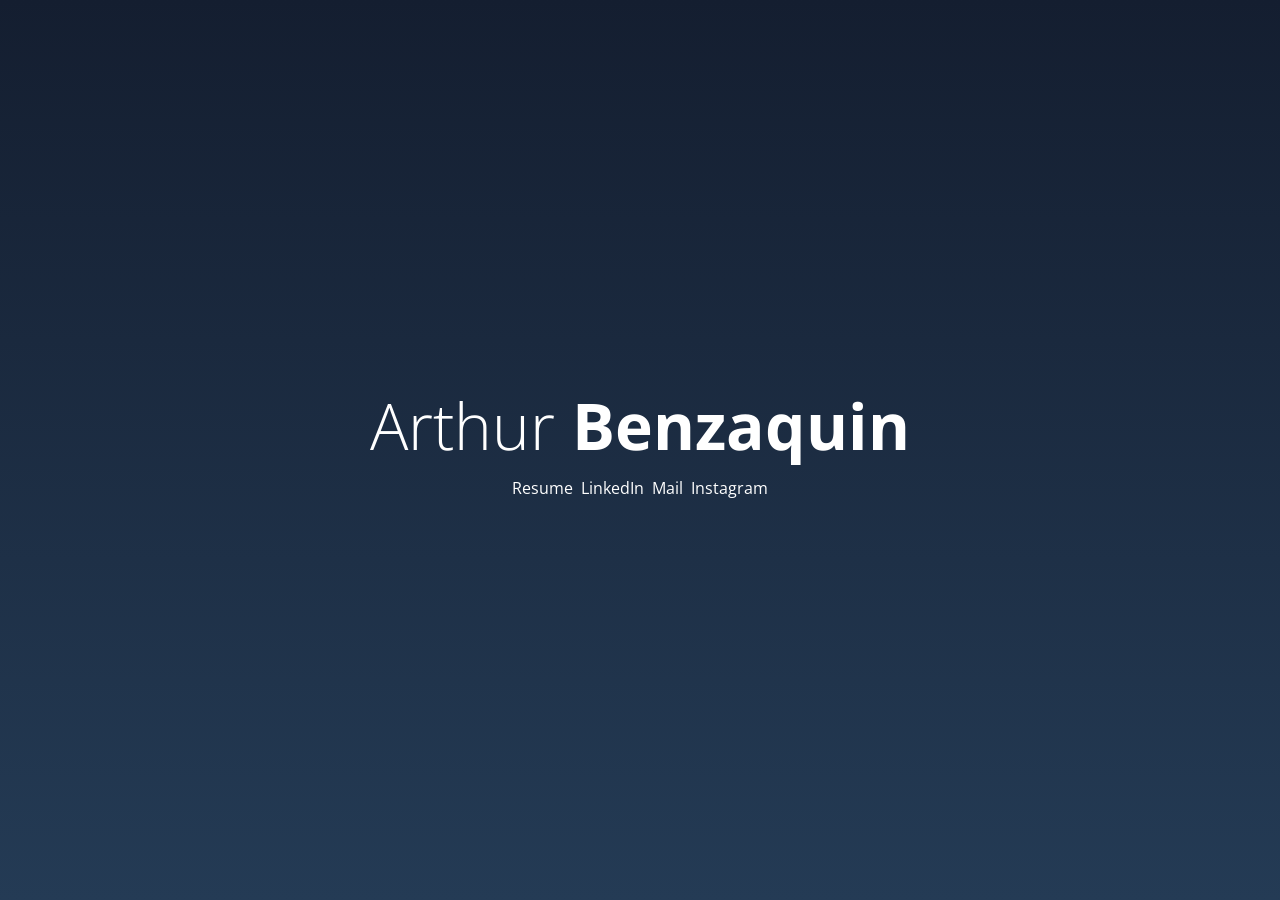
==== index.html @ 4804a0c1 "First commit" ====
<!DOCTYPE html><html><head> <meta charset="utf-8"> <meta name="viewport" content="width=device-width,initial-scale=1.0, maximum-scale=1.0, user-scalable=0"> <link href="assets/css/main.min.css" rel="stylesheet"> <link href="https://fonts.googleapis.com/css?family=Open+Sans:300,400,700" rel="stylesheet"> <link rel="apple-touch-icon" sizes="180x180" href="./assets/img/favicon/apple-touch-icon.png"> <link rel="icon" type="image/png" sizes="32x32" href="./assets/img/favicon/favicon-32x32.png"> <link rel="icon" type="image/png" sizes="16x16" href="./assets/img/favicon/favicon-16x16.png"> <link rel="manifest" href="./assets/img/favicon/manifest.json"> <link rel="shortcut icon" href="./assets/img/favicon/favicon.ico"> <meta name="msapplication-config" content="./assets/img/favicon/browserconfig.xml"> <meta name="theme-color" content="#ffffff"> <meta name="description" content="Arthur Benzaquin is Microengineering engineer that graduated from EPFL"> <meta property="og:locale" content="en_GB"> <meta property="og:type" content="website"> <meta property='og:title' content='Arthur Benzaquin. Microengineering engineer.'> <meta property='og:description' content="Arthur Benzaquin is Microengineering engineer that graduated from EPFL"> <meta property='og:url' content='http://arthurbenzaquin.com/'> <meta property="og:site_name" content="Arthur Benzaquin"> <title>Arthur Benzaquin</title></head><body class='noselect'> <section class="intro"> <h1 class="intro-title"> <div class='name'> <span style="font-weight: 300">Arthur </span> <span style="font-weight: 700">Benzaquin</span> </div><span> <span class='intro-title-space'> </span> <a target="blank" href='vincentballet.github.io/assets/web_resume.pdf' class="link">Resume</a> </span>&nbsp <span> <span class='intro-title-space'> </span> <a target="blank" href='https://www.linkedin.com/in/arthur-benzaquin/' class="link">LinkedIn</a> </span>&nbsp <span> <span class='intro-title-space'> </span> <a target="blank" href='mailto:benzaquinarthur@gmail.com?Subject=Hello%20Arthur' class="link">Mail</a> </span>&nbsp <span> <span class='intro-title-space'> </span> <a target="blank" href='https://www.instagram.com/arthurbenzaquin' class="link">Instagram</a> </span> </h1> </section></body></html>
---- assets/css/main.min.css ----
*{-webkit-box-sizing:border-box;box-sizing:border-box}*:after,*:before{-webkit-box-sizing:border-box;box-sizing:border-box}body{overflow:hidden}html,body,div,main,span,applet,object,iframe,h1,h2,h3,h4,h5,h6,p,blockquote,pre,a,abbr,acronym,address,big,cite,code,del,dfn,em,img,ins,kbd,q,s,samp,small,strike,strong,sub,sup,tt,var,b,u,i,center,dl,dt,dd,ol,ul,li,fieldset,form,label,legend,table,caption,tbody,tfoot,thead,tr,th,td,article,aside,canvas,details,embed,figure,figcaption,footer,header,hgroup,menu,nav,output,ruby,section,summary,time,mark,audio,video{color:white;-webkit-box-sizing:border-box;box-sizing:border-box;margin:0;padding:0;border:0;outline:0;font-size:100%;font-weight:inherit;font-style:inherit;font-family:inherit;vertical-align:baseline}article,aside,details,figcaption,figure,footer,header,hgroup,nav,section,summary,main{display:block}*{-webkit-tap-highlight-color:transparent;-webkit-text-size-adjust:100%;-ms-text-size-adjust:100%;-webkit-font-smoothing:subpixel-antialiased;-moz-osx-font-smoothing:grayscale}a{text-decoration:none}body{line-height:1}ol,ul{list-style-type:none}table{border-collapse:collapse;border-spacing:0}caption,th,td{text-align:left;font-weight:400}input,textarea{-webkit-border-radius:0;-moz-border-radius:0}button,input[type="button"]{background:0}:required{-webkit-box-shadow:none;-o-box-shadow:none;-ms-box-shadow:none;box-shadow:none}em,i{font-style:italic}strong,b{font-weight:700}u{text-decoration:underline}pre,code{font-family:Monaco,Courier,monospace}pre{white-space:pre;white-space:pre-wrap;white-space:pre-line;word-wrap:break-word}blockquote,q{quotes:"" ""}blockquote:before,blockquote:after{content:""}q:before,q:after{content:""}a{cursor:pointer}input[type="submit"],input[type="button"]{cursor:pointer}button,label[for]{cursor:pointer}img{-ms-interpolation-mode:bicubic}.noselect{-webkit-touch-callout:none;-webkit-user-select:none;-khtml-user-select:none;-moz-user-select:none;-ms-user-select:none;user-select:none}html{font-size:62.5%;font-family:'Open Sans',sans-serif;width:100%;height:100%}body{width:100%;height:100%;font-size:14px;line-height:1.5em}.name{font-size:44px;line-height:1.2em;margin-bottom:42px}@media (min-width:500px){body{font-size:20px}.name{font-size:64px}}@media (min-width:700px){body{font-size:20px}.name{font-size:64px}}.intro{width:100%;height:100%;background:#141E30;background:linear-gradient(90deg,#141e30,#243b55);background:-moz-linear-gradient(top,#141E30 0%,#243b55 100%);background:-webkit-linear-gradient(top,#141E30 0%,#243b55 100%);background:linear-gradient(to bottom,#141E30 0%,#243b55 100%);text-align:center;display:-webkit-box;display:flex;-webkit-box-pack:center;justify-content:center;-webkit-box-align:center;align-items:center;position:relative;padding:20px}.intro-title{-webkit-font-smoothing:antialiased}.intro-title>span{display:block;-webkit-transform:translateY(20px);transform:translateY(20px);opacity:0}@media (min-width:1100px){body{line-height:3em;font-size:16px}.intro-title>span{display:inline-block}.name{margin-bottom:0;font-size:64px}}.intro-title>span:nth-child(1){-webkit-animation-duration:1000ms;animation-duration:1000ms;-webkit-animation-name:slideIn;animation-name:slideIn;-webkit-animation-iteration-count:1;animation-iteration-count:1;-webkit-animation-delay:550ms;animation-delay:550ms;-webkit-animation-fill-mode:forwards;animation-fill-mode:forwards}.intro-title>span:nth-child(2){-webkit-animation-duration:1000ms;animation-duration:1000ms;-webkit-animation-name:slideIn;animation-name:slideIn;-webkit-animation-iteration-count:1;animation-iteration-count:1;-webkit-animation-delay:600ms;animation-delay:600ms;-webkit-animation-fill-mode:forwards;animation-fill-mode:forwards}.intro-title>span:nth-child(3){-webkit-animation-duration:1000ms;animation-duration:1000ms;-webkit-animation-name:slideIn;animation-name:slideIn;-webkit-animation-iteration-count:1;animation-iteration-count:1;-webkit-animation-delay:650ms;animation-delay:650ms;-webkit-animation-fill-mode:forwards;animation-fill-mode:forwards}.intro-title>span:nth-child(4){-webkit-animation-duration:1000ms;animation-duration:1000ms;-webkit-animation-name:slideIn;animation-name:slideIn;-webkit-animation-iteration-count:1;animation-iteration-count:1;-webkit-animation-delay:700ms;animation-delay:700ms;-webkit-animation-fill-mode:forwards;animation-fill-mode:forwards}.intro-title>span:nth-child(5){-webkit-animation-duration:1000ms;animation-duration:1000ms;-webkit-animation-name:slideIn;animation-name:slideIn;-webkit-animation-iteration-count:1;animation-iteration-count:1;-webkit-animation-delay:750ms;animation-delay:750ms;-webkit-animation-fill-mode:forwards;animation-fill-mode:forwards}@-webkit-keyframes slideIn{from{-webkit-transform:translateY(20px);transform:translateY(20px);opacity:0}to{-webkit-transform:initial;transform:initial;opacity:1}}@keyframes slideIn{from{-webkit-transform:translateY(20px);transform:translateY(20px);opacity:0}to{-webkit-transform:initial;transform:initial;opacity:1}}a:hover{text-decoration:underline}
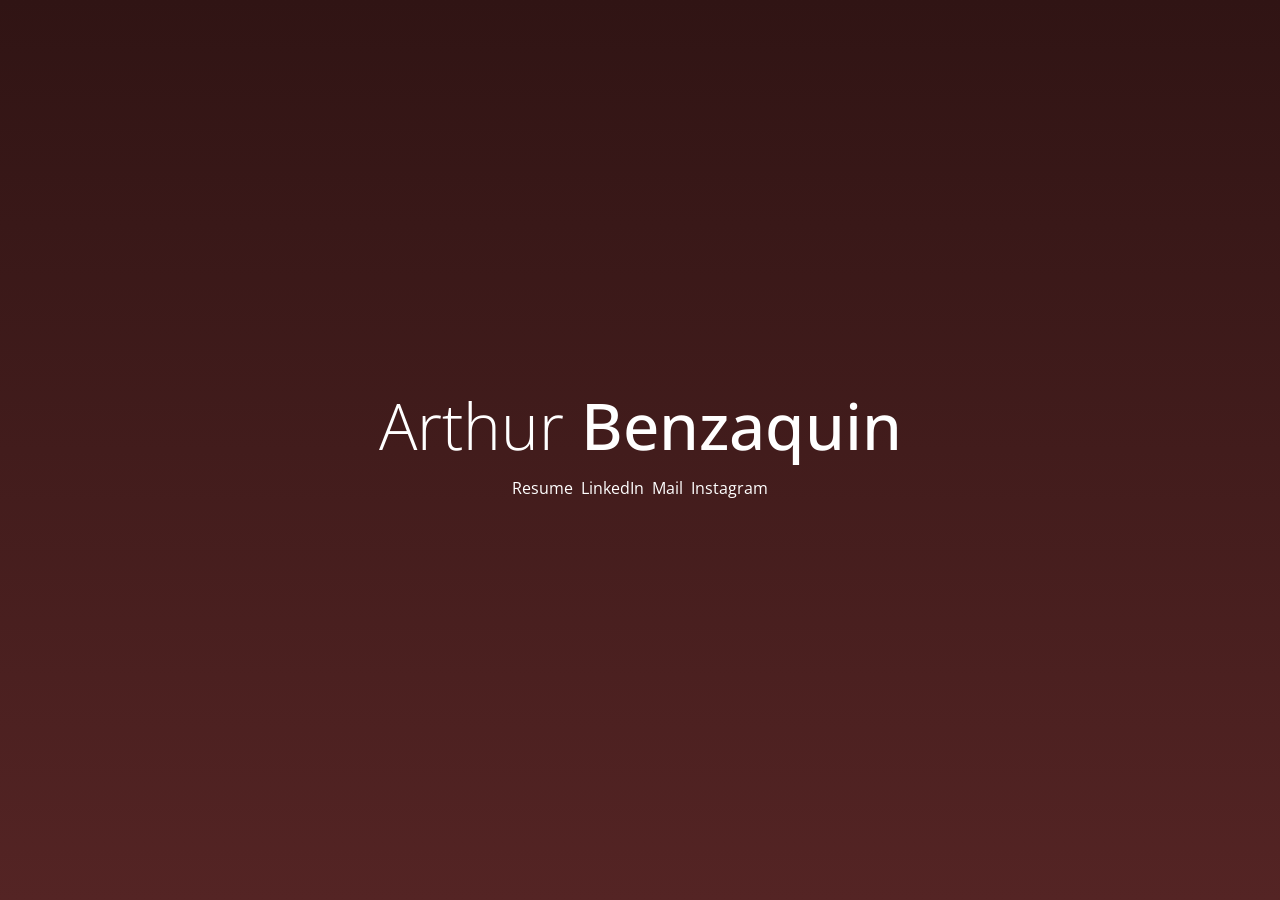
==== commit 5d6bf4e8: "Bckgd color changed to red" ====
--- a/index.html
+++ b/index.html
@@ -1 +1 @@
-<!DOCTYPE html><html><head> <meta charset="utf-8"> <meta name="viewport" content="width=device-width,initial-scale=1.0, maximum-scale=1.0, user-scalable=0"> <link href="assets/css/main.min.css" rel="stylesheet"> <link href="https://fonts.googleapis.com/css?family=Open+Sans:300,400,700" rel="stylesheet"> <link rel="apple-touch-icon" sizes="180x180" href="./assets/img/favicon/apple-touch-icon.png"> <link rel="icon" type="image/png" sizes="32x32" href="./assets/img/favicon/favicon-32x32.png"> <link rel="icon" type="image/png" sizes="16x16" href="./assets/img/favicon/favicon-16x16.png"> <link rel="manifest" href="./assets/img/favicon/manifest.json"> <link rel="shortcut icon" href="./assets/img/favicon/favicon.ico"> <meta name="msapplication-config" content="./assets/img/favicon/browserconfig.xml"> <meta name="theme-color" content="#ffffff"> <meta name="description" content="Arthur Benzaquin is Microengineering engineer that graduated from EPFL"> <meta property="og:locale" content="en_GB"> <meta property="og:type" content="website"> <meta property='og:title' content='Arthur Benzaquin. Microengineering engineer.'> <meta property='og:description' content="Arthur Benzaquin is Microengineering engineer that graduated from EPFL"> <meta property='og:url' content='http://arthurbenzaquin.com/'> <meta property="og:site_name" content="Arthur Benzaquin"> <title>Arthur Benzaquin</title></head><body class='noselect'> <section class="intro"> <h1 class="intro-title"> <div class='name'> <span style="font-weight: 300">Arthur </span> <span style="font-weight: 700">Benzaquin</span> </div><span> <span class='intro-title-space'> </span> <a target="blank" href='vincentballet.github.io/assets/web_resume.pdf' class="link">Resume</a> </span>&nbsp <span> <span class='intro-title-space'> </span> <a target="blank" href='https://www.linkedin.com/in/arthur-benzaquin/' class="link">LinkedIn</a> </span>&nbsp <span> <span class='intro-title-space'> </span> <a target="blank" href='mailto:benzaquinarthur@gmail.com?Subject=Hello%20Arthur' class="link">Mail</a> </span>&nbsp <span> <span class='intro-title-space'> </span> <a target="blank" href='https://www.instagram.com/arthurbenzaquin' class="link">Instagram</a> </span> </h1> </section></body></html>+<!DOCTYPE html><html><head> <meta charset="utf-8"> <meta name="viewport" content="width=device-width,initial-scale=1.0, maximum-scale=1.0, user-scalable=0"> <link href="assets/css/main.min.css" rel="stylesheet"> <link href="https://fonts.googleapis.com/css?family=Open+Sans:300,400,700" rel="stylesheet"> <link rel="apple-touch-icon" sizes="180x180" href="./assets/img/favicon/apple-touch-icon.png"> <link rel="icon" type="image/png" sizes="32x32" href="./assets/img/favicon/favicon-32x32.png"> <link rel="icon" type="image/png" sizes="16x16" href="./assets/img/favicon/favicon-16x16.png"> <link rel="manifest" href="./assets/img/favicon/manifest.json"> <link rel="shortcut icon" href="./assets/img/favicon/favicon.ico"> <meta name="msapplication-config" content="./assets/img/favicon/browserconfig.xml"> <meta name="theme-color" content="#ffffff"> <meta name="description" content="Arthur Benzaquin is Microengineering engineer that graduated from EPFL"> <meta property="og:locale" content="en_GB"> <meta property="og:type" content="website"> <meta property='og:title' content='Arthur Benzaquin. Microengineering engineer.'> <meta property='og:description' content="Arthur Benzaquin is Microengineering engineer that graduated from EPFL"> <meta property='og:url' content='http://benzaqui.github.io/'> <meta property="og:site_name" content="Arthur Benzaquin"> <title>Arthur Benzaquin</title></head><body class='noselect'> <section class="intro"> <h1 class="intro-title"> <div class='name'> <span style="font-weight: 300">Arthur </span> <span style="font-weight: 500">Benzaquin</span> </div><span> <span class='intro-title-space'> </span> <a target="blank" href='benzaqui.github.io/assets/web_resume.pdf' class="link">Resume</a> </span>&nbsp <span> <span class='intro-title-space'> </span> <a target="blank" href='https://www.linkedin.com/in/arthur-benzaquin/' class="link">LinkedIn</a> </span>&nbsp <span> <span class='intro-title-space'> </span> <a target="blank" href='mailto:benzaquinarthur@gmail.com?Subject=Hello%20Arthur' class="link">Mail</a> </span>&nbsp <span> <span class='intro-title-space'> </span> <a target="blank" href='https://www.instagram.com/arthurbenzaquin' class="link">Instagram</a> </span> </h1> </section></body></html>
--- a/assets/css/main.min.css
+++ b/assets/css/main.min.css
@@ -1 +1 @@
-*{-webkit-box-sizing:border-box;box-sizing:border-box}*:after,*:before{-webkit-box-sizing:border-box;box-sizing:border-box}body{overflow:hidden}html,body,div,main,span,applet,object,iframe,h1,h2,h3,h4,h5,h6,p,blockquote,pre,a,abbr,acronym,address,big,cite,code,del,dfn,em,img,ins,kbd,q,s,samp,small,strike,strong,sub,sup,tt,var,b,u,i,center,dl,dt,dd,ol,ul,li,fieldset,form,label,legend,table,caption,tbody,tfoot,thead,tr,th,td,article,aside,canvas,details,embed,figure,figcaption,footer,header,hgroup,menu,nav,output,ruby,section,summary,time,mark,audio,video{color:white;-webkit-box-sizing:border-box;box-sizing:border-box;margin:0;padding:0;border:0;outline:0;font-size:100%;font-weight:inherit;font-style:inherit;font-family:inherit;vertical-align:baseline}article,aside,details,figcaption,figure,footer,header,hgroup,nav,section,summary,main{display:block}*{-webkit-tap-highlight-color:transparent;-webkit-text-size-adjust:100%;-ms-text-size-adjust:100%;-webkit-font-smoothing:subpixel-antialiased;-moz-osx-font-smoothing:grayscale}a{text-decoration:none}body{line-height:1}ol,ul{list-style-type:none}table{border-collapse:collapse;border-spacing:0}caption,th,td{text-align:left;font-weight:400}input,textarea{-webkit-border-radius:0;-moz-border-radius:0}button,input[type="button"]{background:0}:required{-webkit-box-shadow:none;-o-box-shadow:none;-ms-box-shadow:none;box-shadow:none}em,i{font-style:italic}strong,b{font-weight:700}u{text-decoration:underline}pre,code{font-family:Monaco,Courier,monospace}pre{white-space:pre;white-space:pre-wrap;white-space:pre-line;word-wrap:break-word}blockquote,q{quotes:"" ""}blockquote:before,blockquote:after{content:""}q:before,q:after{content:""}a{cursor:pointer}input[type="submit"],input[type="button"]{cursor:pointer}button,label[for]{cursor:pointer}img{-ms-interpolation-mode:bicubic}.noselect{-webkit-touch-callout:none;-webkit-user-select:none;-khtml-user-select:none;-moz-user-select:none;-ms-user-select:none;user-select:none}html{font-size:62.5%;font-family:'Open Sans',sans-serif;width:100%;height:100%}body{width:100%;height:100%;font-size:14px;line-height:1.5em}.name{font-size:44px;line-height:1.2em;margin-bottom:42px}@media (min-width:500px){body{font-size:20px}.name{font-size:64px}}@media (min-width:700px){body{font-size:20px}.name{font-size:64px}}.intro{width:100%;height:100%;background:#141E30;background:linear-gradient(90deg,#141e30,#243b55);background:-moz-linear-gradient(top,#141E30 0%,#243b55 100%);background:-webkit-linear-gradient(top,#141E30 0%,#243b55 100%);background:linear-gradient(to bottom,#141E30 0%,#243b55 100%);text-align:center;display:-webkit-box;display:flex;-webkit-box-pack:center;justify-content:center;-webkit-box-align:center;align-items:center;position:relative;padding:20px}.intro-title{-webkit-font-smoothing:antialiased}.intro-title>span{display:block;-webkit-transform:translateY(20px);transform:translateY(20px);opacity:0}@media (min-width:1100px){body{line-height:3em;font-size:16px}.intro-title>span{display:inline-block}.name{margin-bottom:0;font-size:64px}}.intro-title>span:nth-child(1){-webkit-animation-duration:1000ms;animation-duration:1000ms;-webkit-animation-name:slideIn;animation-name:slideIn;-webkit-animation-iteration-count:1;animation-iteration-count:1;-webkit-animation-delay:550ms;animation-delay:550ms;-webkit-animation-fill-mode:forwards;animation-fill-mode:forwards}.intro-title>span:nth-child(2){-webkit-animation-duration:1000ms;animation-duration:1000ms;-webkit-animation-name:slideIn;animation-name:slideIn;-webkit-animation-iteration-count:1;animation-iteration-count:1;-webkit-animation-delay:600ms;animation-delay:600ms;-webkit-animation-fill-mode:forwards;animation-fill-mode:forwards}.intro-title>span:nth-child(3){-webkit-animation-duration:1000ms;animation-duration:1000ms;-webkit-animation-name:slideIn;animation-name:slideIn;-webkit-animation-iteration-count:1;animation-iteration-count:1;-webkit-animation-delay:650ms;animation-delay:650ms;-webkit-animation-fill-mode:forwards;animation-fill-mode:forwards}.intro-title>span:nth-child(4){-webkit-animation-duration:1000ms;animation-duration:1000ms;-webkit-animation-name:slideIn;animation-name:slideIn;-webkit-animation-iteration-count:1;animation-iteration-count:1;-webkit-animation-delay:700ms;animation-delay:700ms;-webkit-animation-fill-mode:forwards;animation-fill-mode:forwards}.intro-title>span:nth-child(5){-webkit-animation-duration:1000ms;animation-duration:1000ms;-webkit-animation-name:slideIn;animation-name:slideIn;-webkit-animation-iteration-count:1;animation-iteration-count:1;-webkit-animation-delay:750ms;animation-delay:750ms;-webkit-animation-fill-mode:forwards;animation-fill-mode:forwards}@-webkit-keyframes slideIn{from{-webkit-transform:translateY(20px);transform:translateY(20px);opacity:0}to{-webkit-transform:initial;transform:initial;opacity:1}}@keyframes slideIn{from{-webkit-transform:translateY(20px);transform:translateY(20px);opacity:0}to{-webkit-transform:initial;transform:initial;opacity:1}}a:hover{text-decoration:underline}+*{-webkit-box-sizing:border-box;box-sizing:border-box}*:after,*:before{-webkit-box-sizing:border-box;box-sizing:border-box}body{overflow:hidden}html,body,div,main,span,applet,object,iframe,h1,h2,h3,h4,h5,h6,p,blockquote,pre,a,abbr,acronym,address,big,cite,code,del,dfn,em,img,ins,kbd,q,s,samp,small,strike,strong,sub,sup,tt,var,b,u,i,center,dl,dt,dd,ol,ul,li,fieldset,form,label,legend,table,caption,tbody,tfoot,thead,tr,th,td,article,aside,canvas,details,embed,figure,figcaption,footer,header,hgroup,menu,nav,output,ruby,section,summary,time,mark,audio,video{color:white;-webkit-box-sizing:border-box;box-sizing:border-box;margin:0;padding:0;border:0;outline:0;font-size:100%;font-weight:inherit;font-style:inherit;font-family:inherit;vertical-align:baseline}article,aside,details,figcaption,figure,footer,header,hgroup,nav,section,summary,main{display:block}*{-webkit-tap-highlight-color:transparent;-webkit-text-size-adjust:100%;-ms-text-size-adjust:100%;-webkit-font-smoothing:subpixel-antialiased;-moz-osx-font-smoothing:grayscale}a{text-decoration:none}body{line-height:1}ol,ul{list-style-type:none}table{border-collapse:collapse;border-spacing:0}caption,th,td{text-align:left;font-weight:400}input,textarea{-webkit-border-radius:0;-moz-border-radius:0}button,input[type="button"]{background:0}:required{-webkit-box-shadow:none;-o-box-shadow:none;-ms-box-shadow:none;box-shadow:none}em,i{font-style:italic}strong,b{font-weight:700}u{text-decoration:underline}pre,code{font-family:Monaco,Courier,monospace}pre{white-space:pre;white-space:pre-wrap;white-space:pre-line;word-wrap:break-word}blockquote,q{quotes:"" ""}blockquote:before,blockquote:after{content:""}q:before,q:after{content:""}a{cursor:pointer}input[type="submit"],input[type="button"]{cursor:pointer}button,label[for]{cursor:pointer}img{-ms-interpolation-mode:bicubic}.noselect{-webkit-touch-callout:none;-webkit-user-select:none;-khtml-user-select:none;-moz-user-select:none;-ms-user-select:none;user-select:none}html{font-size:62.5%;font-family:'Open Sans',sans-serif;width:100%;height:100%}body{width:100%;height:100%;font-size:14px;line-height:1.5em}.name{font-size:44px;line-height:1.2em;margin-bottom:42px}@media (min-width:500px){body{font-size:20px}.name{font-size:64px}}@media (min-width:700px){body{font-size:20px}.name{font-size:64px}}.intro{width:100%;height:100%;background:#301414;background:linear-gradient(90deg,#301414,#542424);background:-moz-linear-gradient(top,#301414 0%,#542424 100%);background:-webkit-linear-gradient(top,#301414 0%,#542424 100%);background:linear-gradient(to bottom,#301414 0%,#542424 100%);text-align:center;display:-webkit-box;display:flex;-webkit-box-pack:center;justify-content:center;-webkit-box-align:center;align-items:center;position:relative;padding:20px}.intro-title{-webkit-font-smoothing:antialiased}.intro-title>span{display:block;-webkit-transform:translateY(20px);transform:translateY(20px);opacity:0}@media (min-width:1100px){body{line-height:3em;font-size:16px}.intro-title>span{display:inline-block}.name{margin-bottom:0;font-size:64px}}.intro-title>span:nth-child(1){-webkit-animation-duration:1000ms;animation-duration:1000ms;-webkit-animation-name:slideIn;animation-name:slideIn;-webkit-animation-iteration-count:1;animation-iteration-count:1;-webkit-animation-delay:650ms;animation-delay:650ms;-webkit-animation-fill-mode:forwards;animation-fill-mode:forwards}.intro-title>span:nth-child(2){-webkit-animation-duration:1000ms;animation-duration:1000ms;-webkit-animation-name:slideIn;animation-name:slideIn;-webkit-animation-iteration-count:1;animation-iteration-count:1;-webkit-animation-delay:750ms;animation-delay:750ms;-webkit-animation-fill-mode:forwards;animation-fill-mode:forwards}.intro-title>span:nth-child(3){-webkit-animation-duration:1000ms;animation-duration:1000ms;-webkit-animation-name:slideIn;animation-name:slideIn;-webkit-animation-iteration-count:1;animation-iteration-count:1;-webkit-animation-delay:850ms;animation-delay:850ms;-webkit-animation-fill-mode:forwards;animation-fill-mode:forwards}.intro-title>span:nth-child(4){-webkit-animation-duration:1000ms;animation-duration:1000ms;-webkit-animation-name:slideIn;animation-name:slideIn;-webkit-animation-iteration-count:1;animation-iteration-count:1;-webkit-animation-delay:950ms;animation-delay:950ms;-webkit-animation-fill-mode:forwards;animation-fill-mode:forwards}.intro-title>span:nth-child(5){-webkit-animation-duration:1000ms;animation-duration:1000ms;-webkit-animation-name:slideIn;animation-name:slideIn;-webkit-animation-iteration-count:1;animation-iteration-count:1;-webkit-animation-delay:1050ms;animation-delay:1050ms;-webkit-animation-fill-mode:forwards;animation-fill-mode:forwards}@-webkit-keyframes slideIn{from{-webkit-transform:translateY(20px);transform:translateY(20px);opacity:0}to{-webkit-transform:initial;transform:initial;opacity:1}}@keyframes slideIn{from{-webkit-transform:translateY(20px);transform:translateY(20px);opacity:0}to{-webkit-transform:initial;transform:initial;opacity:1}}a:hover{text-decoration:underline}
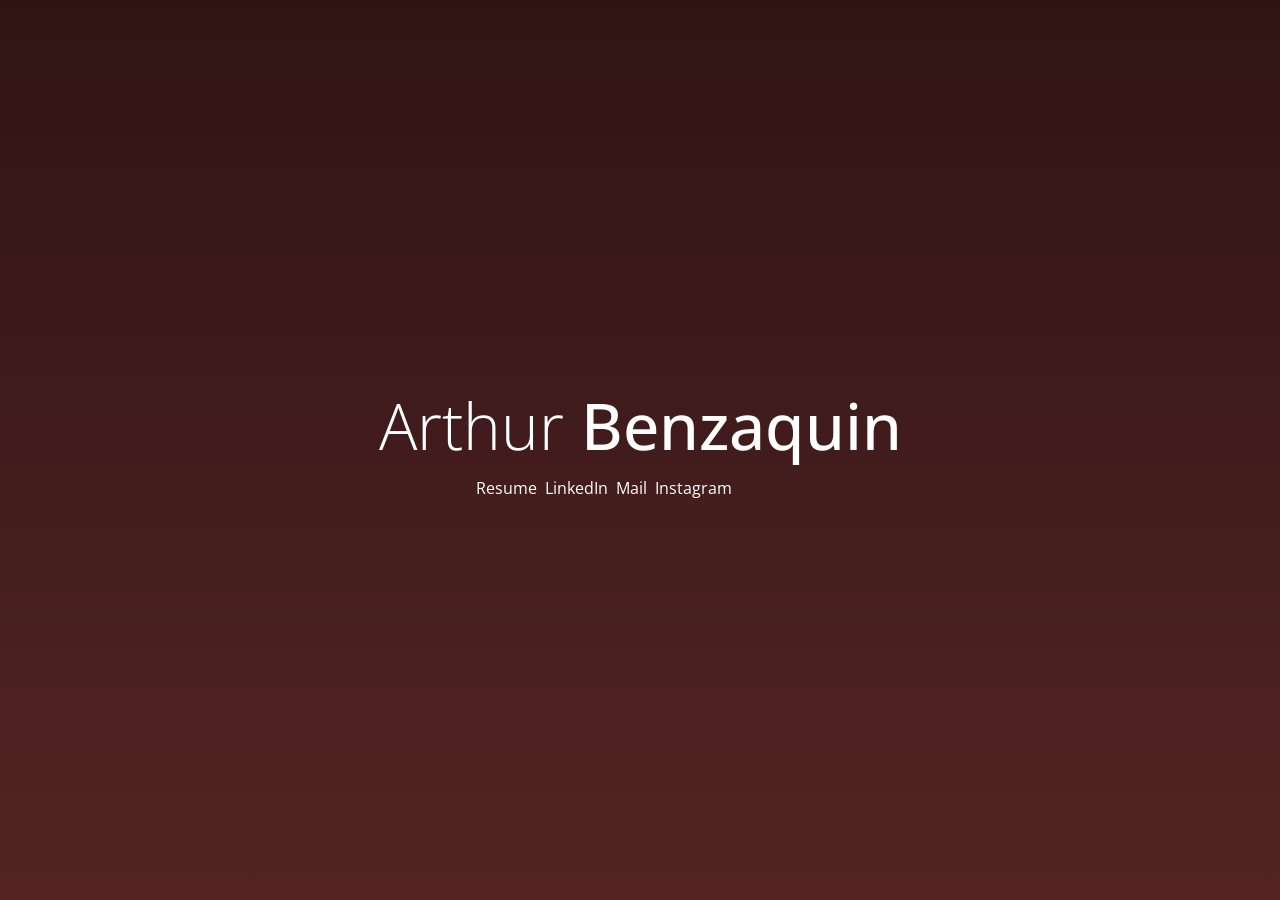
==== commit 006df8e0: "Add Archives section" ====
--- a/index.html
+++ b/index.html
@@ -1 +1 @@
-<!DOCTYPE html><html><head> <meta charset="utf-8"> <meta name="viewport" content="width=device-width,initial-scale=1.0, maximum-scale=1.0, user-scalable=0"> <link href="assets/css/main.min.css" rel="stylesheet"> <link href="https://fonts.googleapis.com/css?family=Open+Sans:300,400,700" rel="stylesheet"> <link rel="apple-touch-icon" sizes="180x180" href="./assets/img/favicon/apple-touch-icon.png"> <link rel="icon" type="image/png" sizes="32x32" href="./assets/img/favicon/favicon-32x32.png"> <link rel="icon" type="image/png" sizes="16x16" href="./assets/img/favicon/favicon-16x16.png"> <link rel="manifest" href="./assets/img/favicon/manifest.json"> <link rel="shortcut icon" href="./assets/img/favicon/favicon.ico"> <meta name="msapplication-config" content="./assets/img/favicon/browserconfig.xml"> <meta name="theme-color" content="#ffffff"> <meta name="description" content="Arthur Benzaquin is Microengineering engineer that graduated from EPFL"> <meta property="og:locale" content="en_GB"> <meta property="og:type" content="website"> <meta property='og:title' content='Arthur Benzaquin. Microengineering engineer.'> <meta property='og:description' content="Arthur Benzaquin is Microengineering engineer that graduated from EPFL"> <meta property='og:url' content='http://benzaqui.github.io/'> <meta property="og:site_name" content="Arthur Benzaquin"> <title>Arthur Benzaquin</title></head><body class='noselect'> <section class="intro"> <h1 class="intro-title"> <div class='name'> <span style="font-weight: 300">Arthur </span> <span style="font-weight: 500">Benzaquin</span> </div><span> <span class='intro-title-space'> </span> <a target="blank" href='benzaqui.github.io/assets/web_resume.pdf' class="link">Resume</a> </span>&nbsp <span> <span class='intro-title-space'> </span> <a target="blank" href='https://www.linkedin.com/in/arthur-benzaquin/' class="link">LinkedIn</a> </span>&nbsp <span> <span class='intro-title-space'> </span> <a target="blank" href='mailto:benzaquinarthur@gmail.com?Subject=Hello%20Arthur' class="link">Mail</a> </span>&nbsp <span> <span class='intro-title-space'> </span> <a target="blank" href='https://www.instagram.com/arthurbenzaquin' class="link">Instagram</a> </span> </h1> </section></body></html>+<!DOCTYPE html><html><head> <meta charset="utf-8"> <meta name="viewport" content="width=device-width,initial-scale=1.0, maximum-scale=1.0, user-scalable=0"> <link href="assets/css/main.min.css" rel="stylesheet"> <link href="https://fonts.googleapis.com/css?family=Open+Sans:300,400,700" rel="stylesheet"> <link rel="apple-touch-icon" sizes="180x180" href="./assets/img/favicon/apple-touch-icon.png"> <link rel="icon" type="image/png" sizes="32x32" href="./assets/img/favicon/favicon-32x32.png"> <link rel="icon" type="image/png" sizes="16x16" href="./assets/img/favicon/favicon-16x16.png"> <link rel="manifest" href="./assets/img/favicon/manifest.json"> <link rel="shortcut icon" href="./assets/img/favicon/favicon.ico"> <meta name="msapplication-config" content="./assets/img/favicon/browserconfig.xml"> <meta name="theme-color" content="#ffffff"> <meta name="description" content="Arthur Benzaquin is Microengineering engineer that graduated from EPFL"> <meta property="og:locale" content="en_GB"> <meta property="og:type" content="website"> <meta property='og:title' content='Arthur Benzaquin. Microengineering engineer.'> <meta property='og:description' content="Arthur Benzaquin is Microengineering engineer that graduated from EPFL"> <meta property='og:url' content='http://benzaqui.github.io/'> <meta property="og:site_name" content="Arthur Benzaquin"> <title>Arthur Benzaquin</title></head><body class='noselect'> <section class="intro"> <h1 class="intro-title"> <div class='name'> <span style="font-weight: 300">Arthur </span> <span style="font-weight: 500">Benzaquin</span> </div><span> <span class='intro-title-space'> </span> <a target="blank" href='benzaqui.github.io/assets/web_resume.pdf' class="link">Resume</a> </span>&nbsp <span> <span class='intro-title-space'> </span> <a target="blank" href='https://www.linkedin.com/in/arthur-benzaquin/' class="link">LinkedIn</a> </span>&nbsp <span> <span class='intro-title-space'> </span> <a target="blank" href='mailto:benzaquinarthur@gmail.com?Subject=Hello%20Arthur' class="link">Mail</a> </span>&nbsp <span> <span class='intro-title-space'> </span> <a target="blank" href='https://www.instagram.com/arthurbenzaquin' class="link">Instagram</a> </span>&nbsp <span> <span class='intro-title-space'> </span> <a target="blank" href='benzaqui.github.io/assets/Group_8_FootY_Final_Report_Product_Design_07_01_2019.pdf' class="link">Archives</a> </span> </h1> </section></body></html>
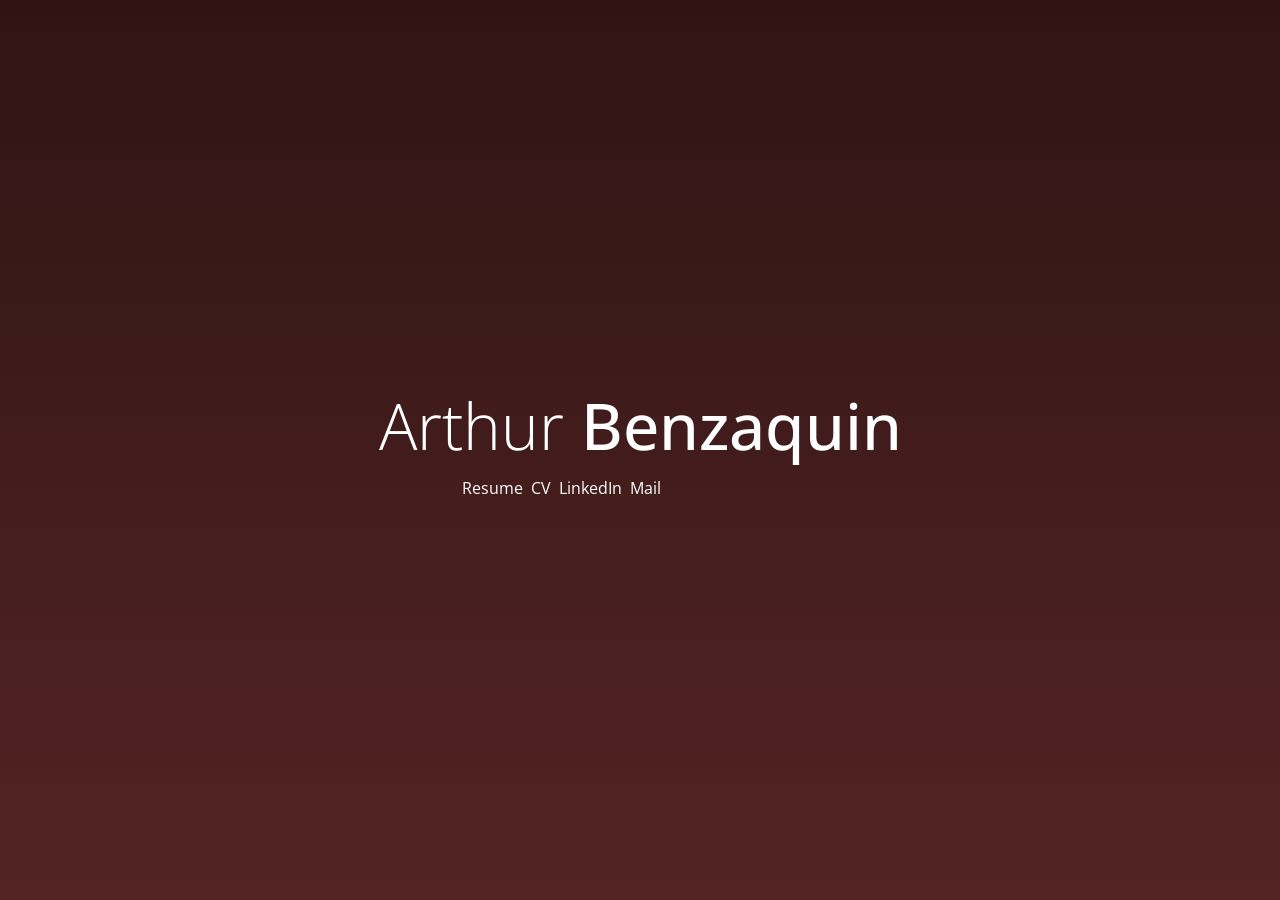
==== commit 471c66cc: "Add interactive HTML CV page and link from homepage Adds cv.html with filterable experience by domai" ====
--- a/index.html
+++ b/index.html
@@ -1 +1 @@
-<!DOCTYPE html><html><head> <meta charset="utf-8"> <meta name="viewport" content="width=device-width,initial-scale=1.0, maximum-scale=1.0, user-scalable=0"> <link href="assets/css/main.min.css" rel="stylesheet"> <link href="https://fonts.googleapis.com/css?family=Open+Sans:300,400,700" rel="stylesheet"> <link rel="apple-touch-icon" sizes="180x180" href="./assets/img/favicon/apple-touch-icon.png"> <link rel="icon" type="image/png" sizes="32x32" href="./assets/img/favicon/favicon-32x32.png"> <link rel="icon" type="image/png" sizes="16x16" href="./assets/img/favicon/favicon-16x16.png"> <link rel="manifest" href="./assets/img/favicon/manifest.json"> <link rel="shortcut icon" href="./assets/img/favicon/favicon.ico"> <meta name="msapplication-config" content="./assets/img/favicon/browserconfig.xml"> <meta name="theme-color" content="#ffffff"> <meta name="description" content="Arthur Benzaquin is Microengineering engineer that graduated from EPFL"> <meta property="og:locale" content="en_GB"> <meta property="og:type" content="website"> <meta property='og:title' content='Arthur Benzaquin. Microengineering engineer.'> <meta property='og:description' content="Arthur Benzaquin is Microengineering engineer that graduated from EPFL"> <meta property='og:url' content='http://benzaqui.github.io/'> <meta property="og:site_name" content="Arthur Benzaquin"> <title>Arthur Benzaquin</title></head><body class='noselect'> <section class="intro"> <h1 class="intro-title"> <div class='name'> <span style="font-weight: 300">Arthur </span> <span style="font-weight: 500">Benzaquin</span> </div><span> <span class='intro-title-space'> </span> <a target="blank" href='benzaqui.github.io/assets/web_resume.pdf' class="link">Resume</a> </span>&nbsp <span> <span class='intro-title-space'> </span> <a target="blank" href='https://www.linkedin.com/in/arthur-benzaquin/' class="link">LinkedIn</a> </span>&nbsp <span> <span class='intro-title-space'> </span> <a target="blank" href='mailto:benzaquinarthur@gmail.com?Subject=Hello%20Arthur' class="link">Mail</a> </span>&nbsp <span> <span class='intro-title-space'> </span> <a target="blank" href='https://www.instagram.com/arthurbenzaquin' class="link">Instagram</a> </span>&nbsp <span> <span class='intro-title-space'> </span> <a target="blank" href='benzaqui.github.io/assets/Group_8_FootY_Final_Report_Product_Design_07_01_2019.pdf' class="link">Archives</a> </span> </h1> </section></body></html>+<!DOCTYPE html><html><head> <meta charset="utf-8"> <meta name="viewport" content="width=device-width,initial-scale=1.0, maximum-scale=1.0, user-scalable=0"> <link href="assets/css/main.min.css" rel="stylesheet"> <link href="https://fonts.googleapis.com/css?family=Open+Sans:300,400,700" rel="stylesheet"> <link rel="apple-touch-icon" sizes="180x180" href="./assets/img/favicon/apple-touch-icon.png"> <link rel="icon" type="image/png" sizes="32x32" href="./assets/img/favicon/favicon-32x32.png"> <link rel="icon" type="image/png" sizes="16x16" href="./assets/img/favicon/favicon-16x16.png"> <link rel="manifest" href="./assets/img/favicon/manifest.json"> <link rel="shortcut icon" href="./assets/img/favicon/favicon.ico"> <meta name="msapplication-config" content="./assets/img/favicon/browserconfig.xml"> <meta name="theme-color" content="#ffffff"> <meta name="description" content="Arthur Benzaquin is Microengineering engineer that graduated from EPFL"> <meta property="og:locale" content="en_GB"> <meta property="og:type" content="website"> <meta property='og:title' content='Arthur Benzaquin. Microengineering engineer.'> <meta property='og:description' content="Arthur Benzaquin is Microengineering engineer that graduated from EPFL"> <meta property='og:url' content='http://benzaqui.github.io/'> <meta property="og:site_name" content="Arthur Benzaquin"> <title>Arthur Benzaquin</title></head><body class='noselect'> <section class="intro"> <h1 class="intro-title"> <div class='name'> <span style="font-weight: 300">Arthur </span> <span style="font-weight: 500">Benzaquin</span> </div><span> <span class='intro-title-space'> </span> <a target="blank" href='assets/web_resume.pdf' class="link">Resume</a> </span>&nbsp <span> <span class='intro-title-space'> </span> <a target="blank" href='cv.html' class="link">CV</a> </span>&nbsp <span> <span class='intro-title-space'> </span> <a target="blank" href='https://www.linkedin.com/in/arthur-benzaquin/' class="link">LinkedIn</a> </span>&nbsp <span> <span class='intro-title-space'> </span> <a target="blank" href='mailto:benzaquinarthur@gmail.com?Subject=Hello%20Arthur' class="link">Mail</a> </span>&nbsp <span> <span class='intro-title-space'> </span> <a target="blank" href='https://www.instagram.com/arthurbenzaquin' class="link">Instagram</a> </span>&nbsp <span> <span class='intro-title-space'> </span> <a target="blank" href='benzaqui.github.io/assets/FinalFootYProductDesign2019.pdf' class="link">Archives</a> </span> </h1> </section></body></html>
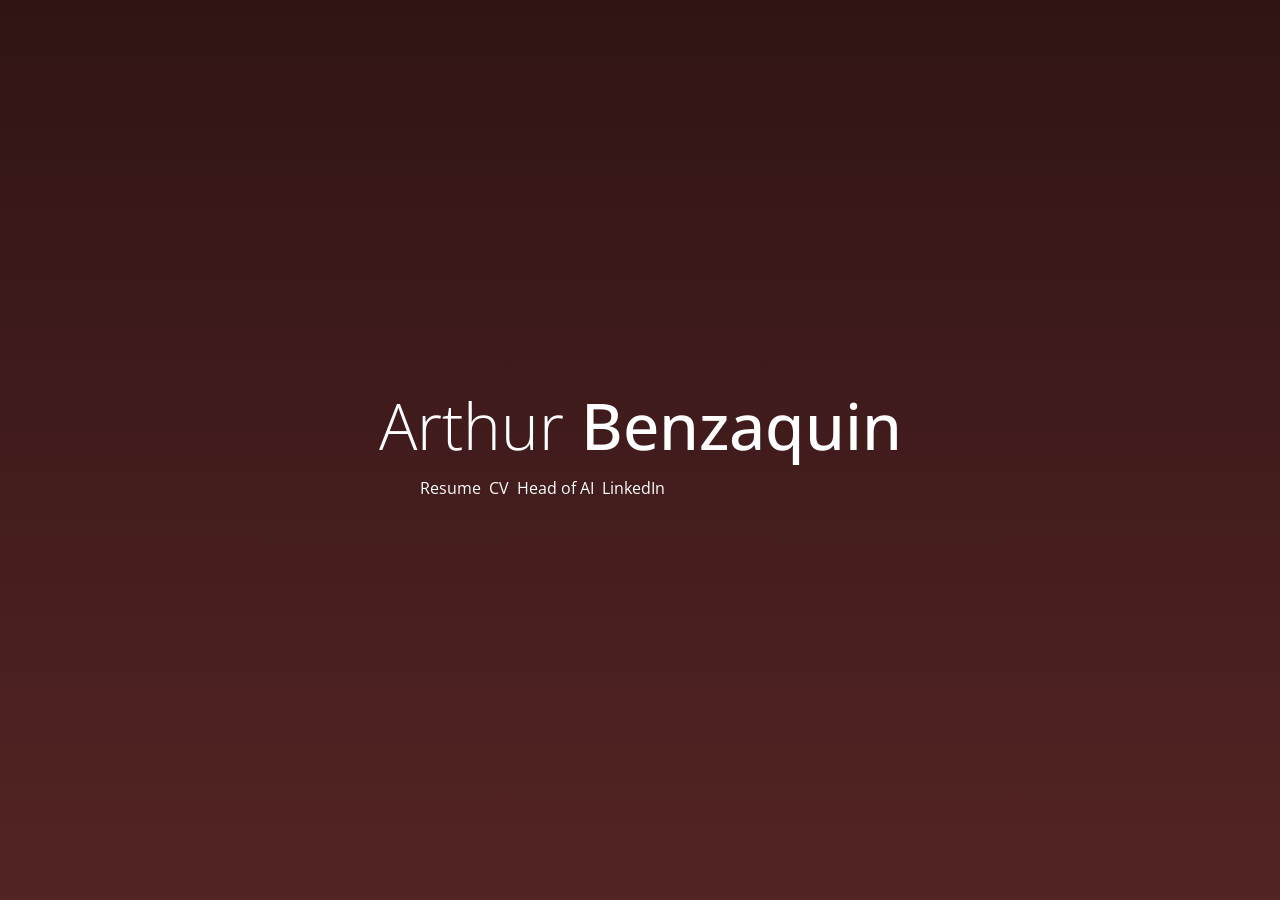
==== commit 9aae61ad: "Add Head of AI targeted CV page Dark teal editorial design with staggered hero animation, 5-counter " ====
--- a/index.html
+++ b/index.html
@@ -1 +1 @@
-<!DOCTYPE html><html><head> <meta charset="utf-8"> <meta name="viewport" content="width=device-width,initial-scale=1.0, maximum-scale=1.0, user-scalable=0"> <link href="assets/css/main.min.css" rel="stylesheet"> <link href="https://fonts.googleapis.com/css?family=Open+Sans:300,400,700" rel="stylesheet"> <link rel="apple-touch-icon" sizes="180x180" href="./assets/img/favicon/apple-touch-icon.png"> <link rel="icon" type="image/png" sizes="32x32" href="./assets/img/favicon/favicon-32x32.png"> <link rel="icon" type="image/png" sizes="16x16" href="./assets/img/favicon/favicon-16x16.png"> <link rel="manifest" href="./assets/img/favicon/manifest.json"> <link rel="shortcut icon" href="./assets/img/favicon/favicon.ico"> <meta name="msapplication-config" content="./assets/img/favicon/browserconfig.xml"> <meta name="theme-color" content="#ffffff"> <meta name="description" content="Arthur Benzaquin is Microengineering engineer that graduated from EPFL"> <meta property="og:locale" content="en_GB"> <meta property="og:type" content="website"> <meta property='og:title' content='Arthur Benzaquin. Microengineering engineer.'> <meta property='og:description' content="Arthur Benzaquin is Microengineering engineer that graduated from EPFL"> <meta property='og:url' content='http://benzaqui.github.io/'> <meta property="og:site_name" content="Arthur Benzaquin"> <title>Arthur Benzaquin</title></head><body class='noselect'> <section class="intro"> <h1 class="intro-title"> <div class='name'> <span style="font-weight: 300">Arthur </span> <span style="font-weight: 500">Benzaquin</span> </div><span> <span class='intro-title-space'> </span> <a target="blank" href='assets/web_resume.pdf' class="link">Resume</a> </span>&nbsp <span> <span class='intro-title-space'> </span> <a target="blank" href='cv.html' class="link">CV</a> </span>&nbsp <span> <span class='intro-title-space'> </span> <a target="blank" href='https://www.linkedin.com/in/arthur-benzaquin/' class="link">LinkedIn</a> </span>&nbsp <span> <span class='intro-title-space'> </span> <a target="blank" href='mailto:benzaquinarthur@gmail.com?Subject=Hello%20Arthur' class="link">Mail</a> </span>&nbsp <span> <span class='intro-title-space'> </span> <a target="blank" href='https://www.instagram.com/arthurbenzaquin' class="link">Instagram</a> </span>&nbsp <span> <span class='intro-title-space'> </span> <a target="blank" href='benzaqui.github.io/assets/FinalFootYProductDesign2019.pdf' class="link">Archives</a> </span> </h1> </section></body></html>+<!DOCTYPE html><html><head> <meta charset="utf-8"> <meta name="viewport" content="width=device-width,initial-scale=1.0, maximum-scale=1.0, user-scalable=0"> <link href="assets/css/main.min.css" rel="stylesheet"> <link href="https://fonts.googleapis.com/css?family=Open+Sans:300,400,700" rel="stylesheet"> <link rel="apple-touch-icon" sizes="180x180" href="./assets/img/favicon/apple-touch-icon.png"> <link rel="icon" type="image/png" sizes="32x32" href="./assets/img/favicon/favicon-32x32.png"> <link rel="icon" type="image/png" sizes="16x16" href="./assets/img/favicon/favicon-16x16.png"> <link rel="manifest" href="./assets/img/favicon/manifest.json"> <link rel="shortcut icon" href="./assets/img/favicon/favicon.ico"> <meta name="msapplication-config" content="./assets/img/favicon/browserconfig.xml"> <meta name="theme-color" content="#ffffff"> <meta name="description" content="Arthur Benzaquin is Microengineering engineer that graduated from EPFL"> <meta property="og:locale" content="en_GB"> <meta property="og:type" content="website"> <meta property='og:title' content='Arthur Benzaquin. Microengineering engineer.'> <meta property='og:description' content="Arthur Benzaquin is Microengineering engineer that graduated from EPFL"> <meta property='og:url' content='http://benzaqui.github.io/'> <meta property="og:site_name" content="Arthur Benzaquin"> <title>Arthur Benzaquin</title></head><body class='noselect'> <section class="intro"> <h1 class="intro-title"> <div class='name'> <span style="font-weight: 300">Arthur </span> <span style="font-weight: 500">Benzaquin</span> </div><span> <span class='intro-title-space'> </span> <a target="blank" href='assets/web_resume.pdf' class="link">Resume</a> </span>&nbsp <span> <span class='intro-title-space'> </span> <a target="blank" href='cv.html' class="link">CV</a> </span>&nbsp <span> <span class='intro-title-space'> </span> <a target="blank" href='head-of-ai.html' class="link">Head of AI</a> </span>&nbsp <span> <span class='intro-title-space'> </span> <a target="blank" href='https://www.linkedin.com/in/arthur-benzaquin/' class="link">LinkedIn</a> </span>&nbsp <span> <span class='intro-title-space'> </span> <a target="blank" href='mailto:benzaquinarthur@gmail.com?Subject=Hello%20Arthur' class="link">Mail</a> </span>&nbsp <span> <span class='intro-title-space'> </span> <a target="blank" href='https://www.instagram.com/arthurbenzaquin' class="link">Instagram</a> </span>&nbsp <span> <span class='intro-title-space'> </span> <a target="blank" href='benzaqui.github.io/assets/FinalFootYProductDesign2019.pdf' class="link">Archives</a> </span> </h1> </section></body></html>
